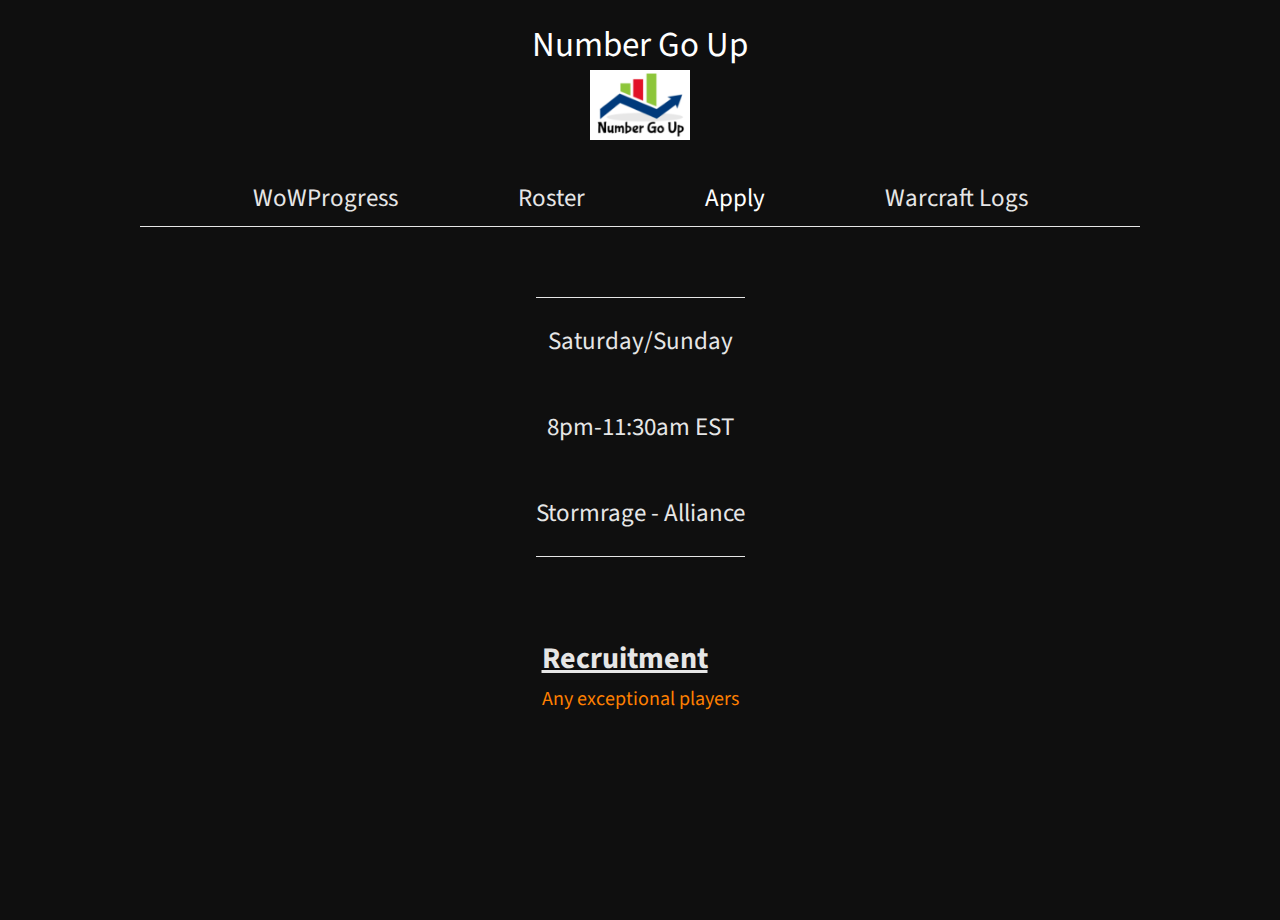
==== index.html @ fb9ecccf "Update index.html" ====
<!doctype html>

<html lang="en">
<head>
  <meta charset="utf-8">
  <meta http-equiv="X-UA-Compatible" content="IE=edge">
  <meta name="viewport" content="width=device-width, initial-scale=1, minimum-scale=1">

  <title>Number Go Up - Stormrage</title>

  <link href="https://fonts.googleapis.com/css?family=Source+Sans+Pro:400,400i,700,700i" rel="stylesheet">
  <link rel="stylesheet" href="main.css">
  <link rel="stylesheet" href="home.css">

</head>

<body>

  <div id="header" class="flex-column">
    <span id="header-title">Number Go Up</span>
    <img id="header-image" src="images/NGU.png">
  </div>
  
  <div class="flex-center">

    <div id="header-links" class="flex-column">

      <div class="flex-center">

        <a class="header-link" target="_blank" href="https://www.wowprogress.com/guild/us/stormrage/Number+Go+Up">WoWProgress</a>
        <a class="header-link" href="roster.html">Roster</a>
        <a id="apply-link" class="header-link" target="_blank" href="https://forms.gle/pVF8HqTgzbvkHQsN6">Apply</a>
        <a class="header-link" target="_blank" href="https://www.warcraftlogs.com/guild/us/stormrage/number%20go%20up">Warcraft Logs</a>
      </div>

      <div class="divider"></div>
    </div>
  </div>

  <main id="main" class="flex-center">

    <div id="left" class="flex-column flex-1">
      <div id="info" class="flex-column">
        <p>Saturday/Sunday</p>
        <p>8pm-11:30am EST</p>
        <p>Stormrage - Alliance</p>
      </div>
    </div>

    <section id="right" class="flex-column-start flex-1 flex-order-1">
      
      <section id="recruitment">
        <h3 id="recruitment-header">Recruitment</h3>
        <p>Any exceptional players<p>
      </section>
    </section>
  </main>

</body>
</html>
---- main.css ----
* {
    font-size: 62.5%;
    font-family: 'Source Sans Pro', sans-serif;
    color: #e6e6e6;
}

html, body {
    height: 100%;
}

body {
    background-color: #0f0f0f;
    margin: 0;
}

.border {
    border: solid 1px #111;
    border-radius: 4px;
    box-shadow: 0 0 10px 1px #111;
}

.element-bg-color {
    background-color: #0f0f0f;
}

.text-link {
    color: #3399ff !important;
}

.divider {
    border-top: solid 1px #e6e6e6;
    width: 100%;
    height: 0;
    margin-top: 1rem;
}

.flex-center {
    display: flex;
    justify-content: center;
    align-items: center;
}

.flex-center-start {
    display: flex;
    justify-content: flex-start;
    align-items: center;
}

.flex-column {
    display: flex;
    flex-direction: column;
    justify-content: center;
    align-items: center;
}

.flex-column-start {
    display: flex;
    flex-direction: column;
    justify-content: flex-start;
    align-items: center;
}

.flex-1 {
    flex: 1;
}

.flex-2 {
    flex: 2;
}
---- home.css ----
#header {
    margin-top: 2rem;
}

#header-title {
    font-size: 3.5rem;
    color: #FFFFFF;
}

#header-image {
    width: 100px;
}

#header-links { 
    width: 100rem;
    margin-top: 4rem;
}

.header-link {
    font-size: 2.5rem;
    margin-left: 6rem;
    margin-right: 6rem;
    text-decoration: none;
}

#apply-link {
    color: #FFFFFF;
}

#main {
    margin-bottom: 2rem;
    align-items: flex-start;
}

#left {
    justify-content: flex-start;
}

#info {
    margin-top: 7rem;
    border-top: solid 1px #e6e6e6;
    border-bottom: solid 1px #e6e6e6;
}

#info p {
    font-size: 2.5rem;
    text-align: center;
}

#blog h1 {
    font-size: 4rem;
    margin-top: 4rem;
    margin-left: 1rem;
    margin-right: 1rem;
    margin-bottom: 0;
}

#date {
    font-size: 2.5rem !important;
    margin-bottom: 1rem !important;
}

#blog p {
    font-size: 2rem;
    margin: 0;
    margin-left: 1rem;
    margin-right: 1rem;
    text-align: center;
}

.image {
    margin-top: 1rem;
}

#blog p {
    width: 768px;
}

#blog img {
    width: 768px;
    border: 1px solid black;
}

#right {
    align-items: flex-start;
}

#recruitment {
    margin-top: 8rem;
}

#recruitment p {
    color: #FF8000;
    font-size: 2rem;
    margin-top: 0rem;
}

#recruitment-header {
    font-size: 3rem;
    text-decoration: underline;
    margin-top: 0;
    margin-bottom: 0.5rem;
}

@media screen and (max-width: 1700px) {
    
    .flex-order-1 {
        order: 1;
    }

    .flex-order-2 {
        order: 2;
    }

    body > div {
        flex-direction: column;
    }

    #main {
        flex-direction: column;
        align-items: center;
    }
}

@media screen and (max-width: 1050px) {

    #header-links {
        width: 95vw;
    }

    #header-links > div {
        flex-direction: column;
    }

    #header-links > div a {
        margin-top: 1rem;
    }
}

@media screen and (max-width: 800px) {

    #blog p {
        width: 95vw;
    }

    #blog img {
        width: 95vw;
    }
}
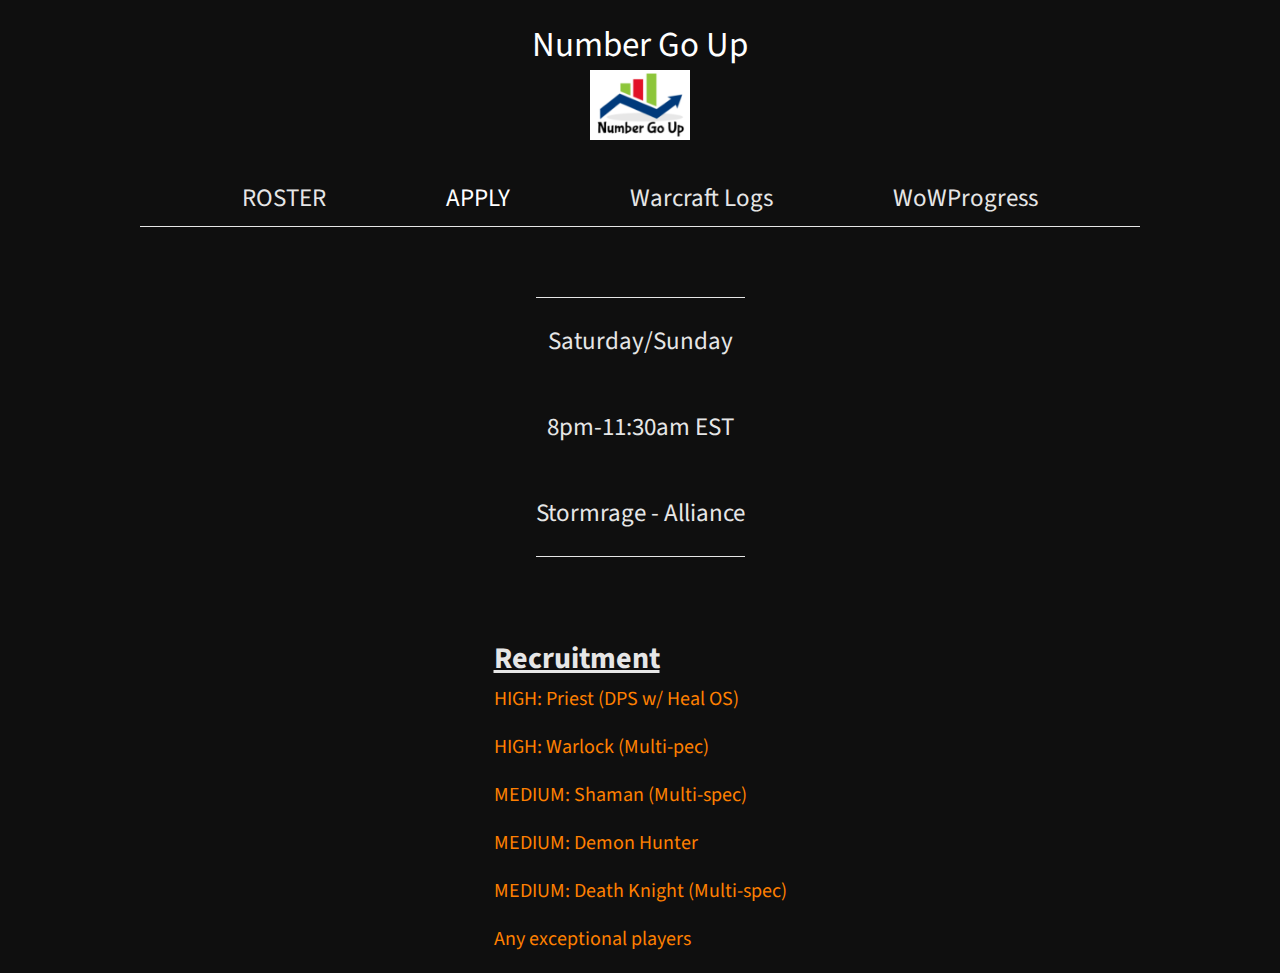
==== commit 42c34d33: "Update index.html" ====
--- a/index.html
+++ b/index.html
@@ -27,10 +27,10 @@
 
       <div class="flex-center">
 
+        <a class="header-link" href="roster.html">ROSTER</a>
+        <a id="apply-link" class="header-link" target="_blank" href="https://forms.gle/pVF8HqTgzbvkHQsN6">APPLY</a>
+        <a class="header-link" target="_blank" href="https://www.warcraftlogs.com/guild/us/stormrage/number%20go%20up">Warcraft Logs</a>
         <a class="header-link" target="_blank" href="https://www.wowprogress.com/guild/us/stormrage/Number+Go+Up">WoWProgress</a>
-        <a class="header-link" href="roster.html">Roster</a>
-        <a id="apply-link" class="header-link" target="_blank" href="https://forms.gle/pVF8HqTgzbvkHQsN6">Apply</a>
-        <a class="header-link" target="_blank" href="https://www.warcraftlogs.com/guild/us/stormrage/number%20go%20up">Warcraft Logs</a>
       </div>
 
       <div class="divider"></div>
@@ -51,6 +51,11 @@
       
       <section id="recruitment">
         <h3 id="recruitment-header">Recruitment</h3>
+        <p>HIGH: Priest (DPS w/ Heal OS)<p>
+        <p>HIGH: Warlock (Multi-pec)<p>
+        <p>MEDIUM: Shaman (Multi-spec)<p>
+        <p>MEDIUM: Demon Hunter<p>
+        <p>MEDIUM: Death Knight (Multi-spec)<p>
         <p>Any exceptional players<p>
       </section>
     </section>
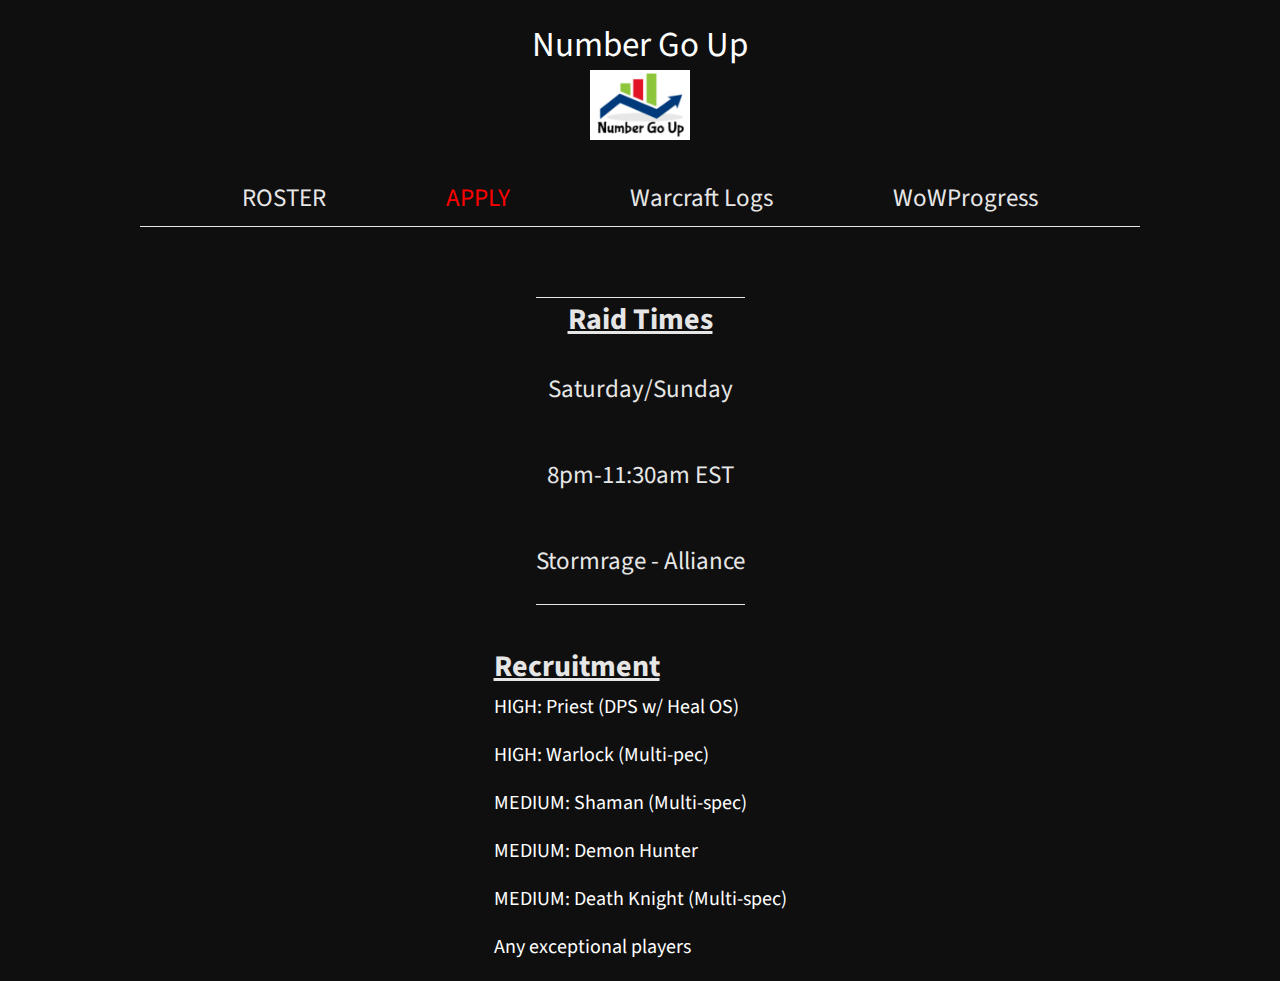
==== commit cd1f4188: "Update index.html" ====
--- a/index.html
+++ b/index.html
@@ -41,6 +41,7 @@
 
     <div id="left" class="flex-column flex-1">
       <div id="info" class="flex-column">
+        <h3 id="recruitment-header">Raid Times</h3>
         <p>Saturday/Sunday</p>
         <p>8pm-11:30am EST</p>
         <p>Stormrage - Alliance</p>
--- a/main.css
+++ b/main.css
@@ -36,7 +36,7 @@
 
 .flex-center {
     display: flex;
-    justify-content: center;
+    justify-content: left;
     align-items: center;
 }
 
@@ -49,14 +49,14 @@
 .flex-column {
     display: flex;
     flex-direction: column;
-    justify-content: center;
+    justify-content: left;
     align-items: center;
 }
 
 .flex-column-start {
     display: flex;
     flex-direction: column;
-    justify-content: flex-start;
+    justify-content: right;
     align-items: center;
 }
 
--- a/home.css
+++ b/home.css
@@ -24,7 +24,7 @@
 }
 
 #apply-link {
-    color: #FFFFFF;
+    color: #FF0000;
 }
 
 #main {
@@ -86,11 +86,11 @@
 }
 
 #recruitment {
-    margin-top: 8rem;
+    margin-top: 4rem;
 }
 
 #recruitment p {
-    color: #FF8000;
+    color: #FFFFFF;
     font-size: 2rem;
     margin-top: 0rem;
 }
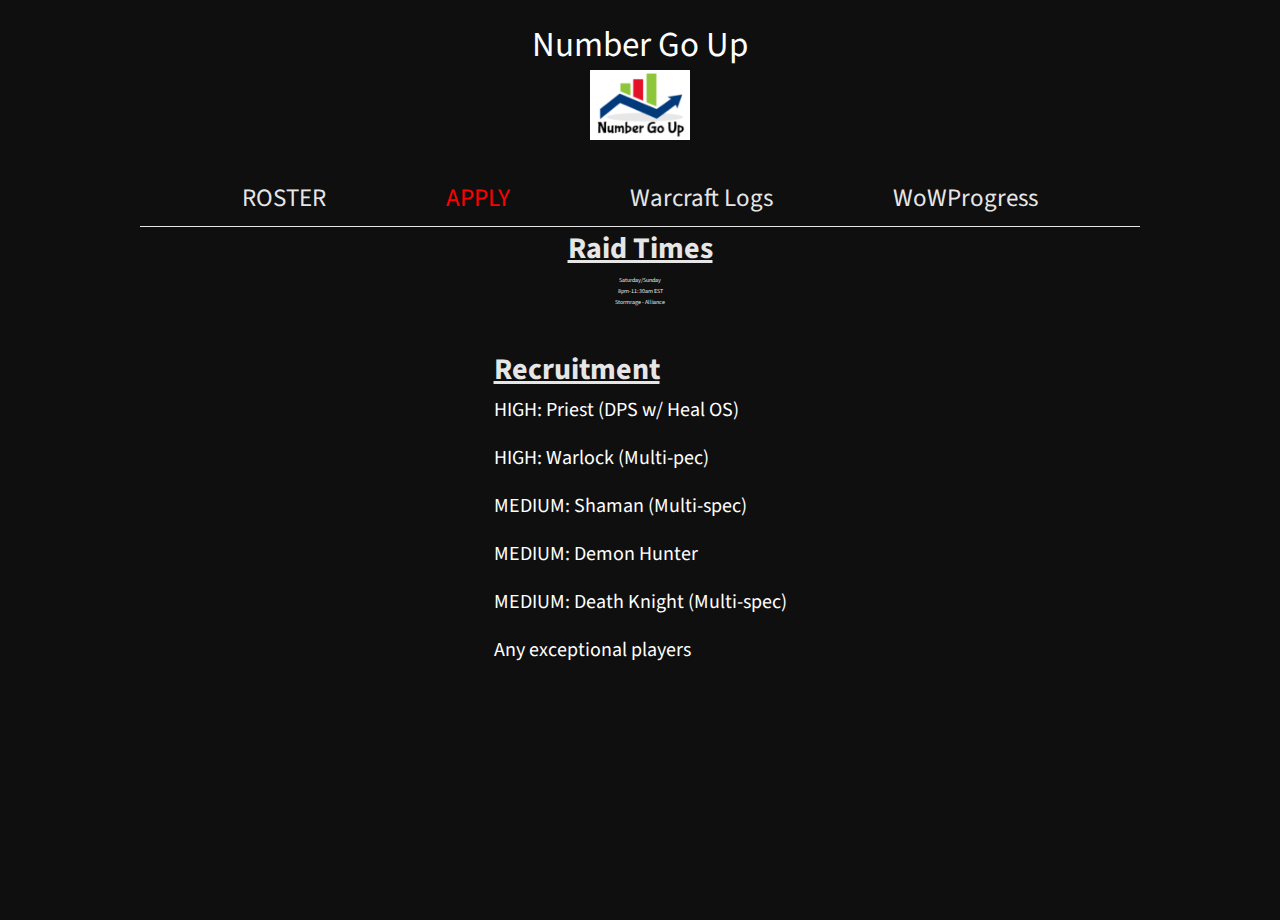
==== commit 735d43c8: "Update index.html" ====
--- a/index.html
+++ b/index.html
@@ -40,12 +40,10 @@
   <main id="main" class="flex-center">
 
     <div id="left" class="flex-column flex-1">
-      <div id="info" class="flex-column">
         <h3 id="recruitment-header">Raid Times</h3>
         <p>Saturday/Sunday</p>
         <p>8pm-11:30am EST</p>
         <p>Stormrage - Alliance</p>
-      </div>
     </div>
 
     <section id="right" class="flex-column-start flex-1 flex-order-1">
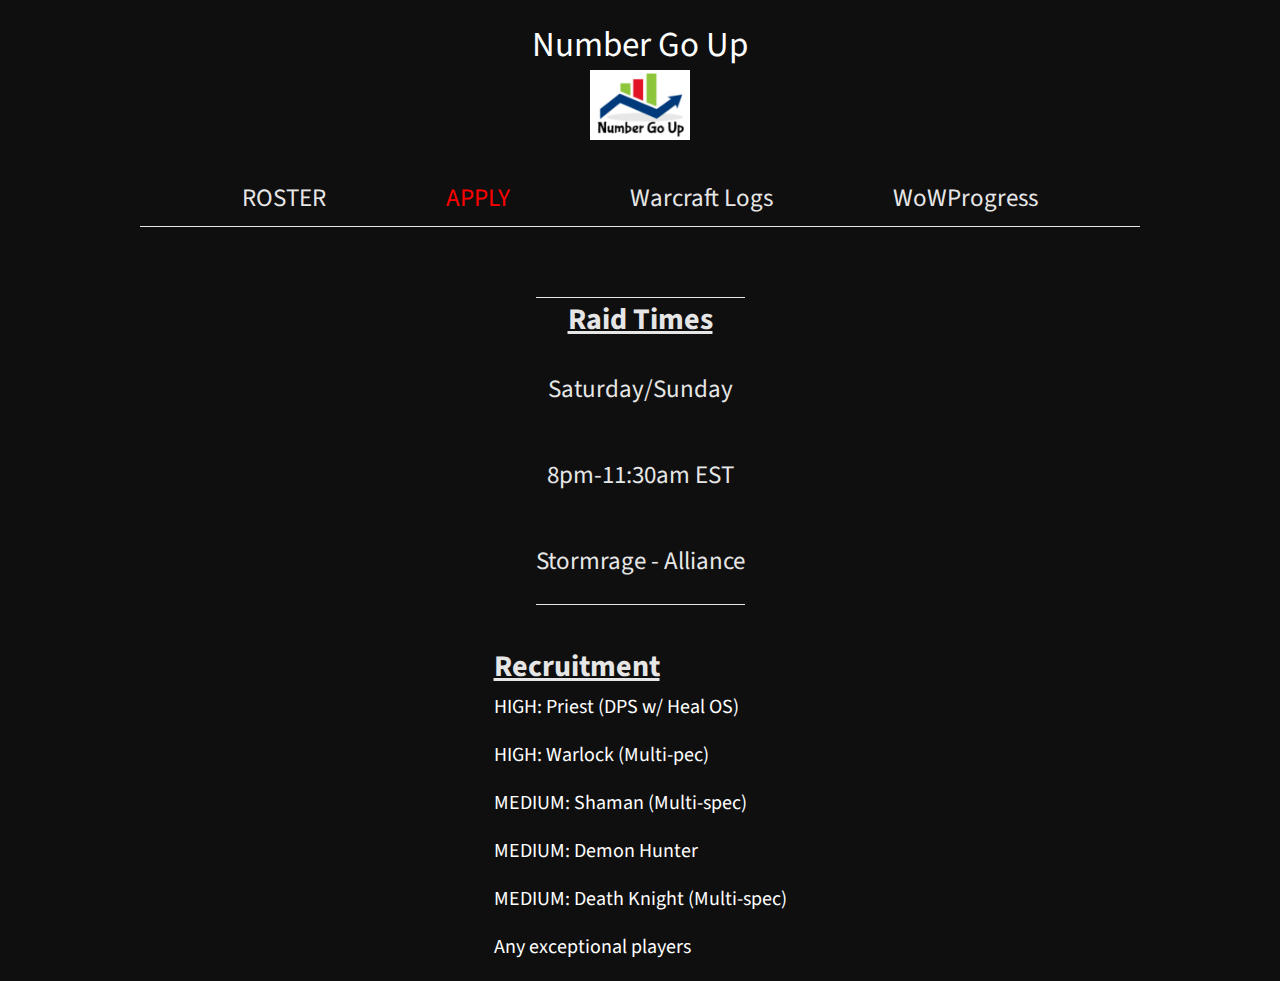
==== commit 363ef6b3: "Update index.html" ====
--- a/index.html
+++ b/index.html
@@ -40,10 +40,12 @@
   <main id="main" class="flex-center">
 
     <div id="left" class="flex-column flex-1">
+      <div id="info" class="flex-column">
         <h3 id="recruitment-header">Raid Times</h3>
         <p>Saturday/Sunday</p>
         <p>8pm-11:30am EST</p>
         <p>Stormrage - Alliance</p>
+      </div>
     </div>
 
     <section id="right" class="flex-column-start flex-1 flex-order-1">
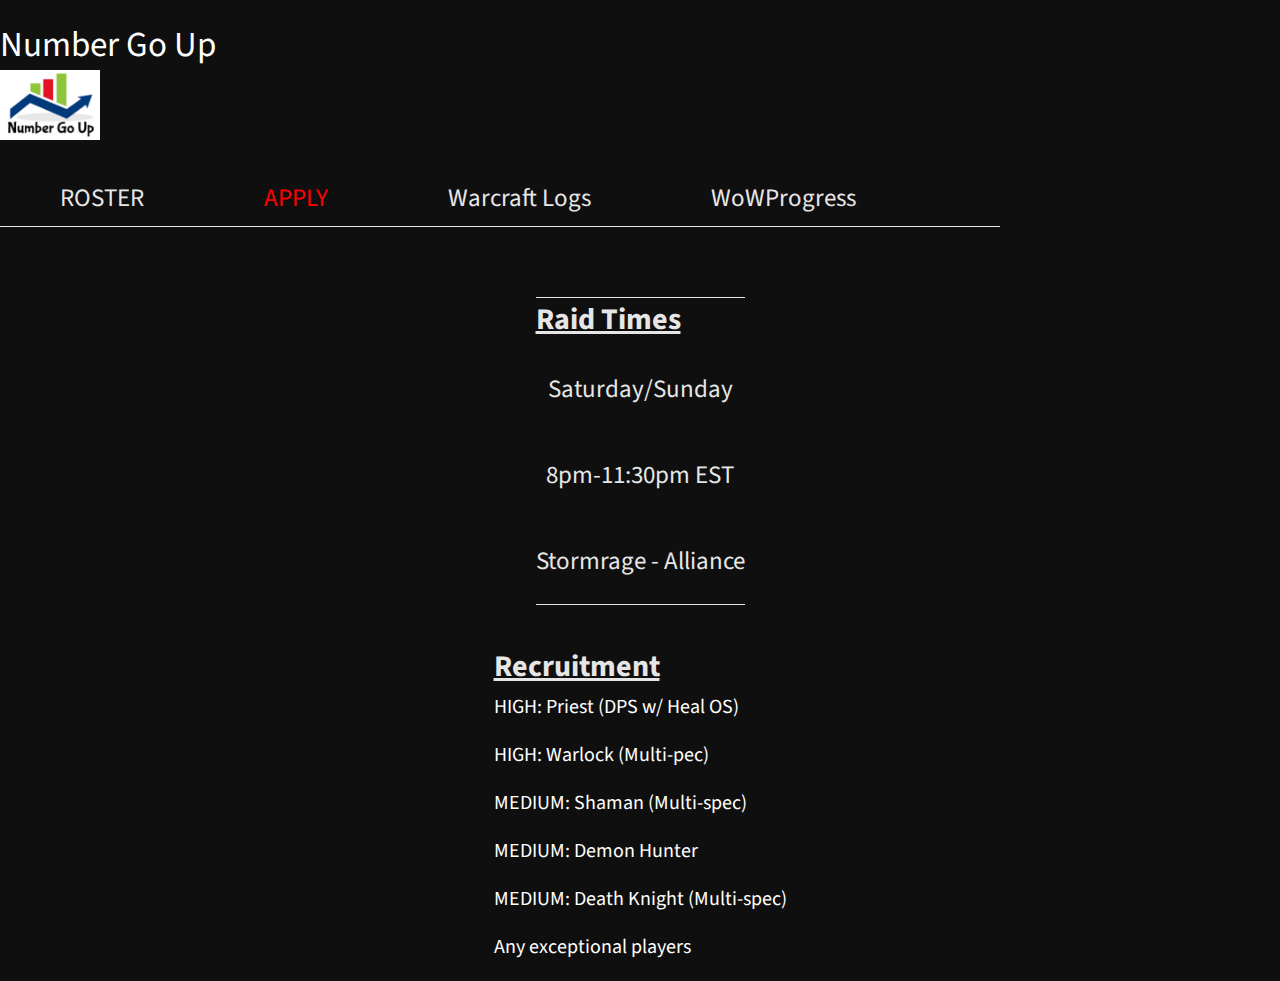
==== commit f7593241: "Update index.html" ====
--- a/index.html
+++ b/index.html
@@ -43,7 +43,7 @@
       <div id="info" class="flex-column">
         <h3 id="recruitment-header">Raid Times</h3>
         <p>Saturday/Sunday</p>
-        <p>8pm-11:30am EST</p>
+        <p>8pm-11:30pm EST</p>
         <p>Stormrage - Alliance</p>
       </div>
     </div>
--- a/main.css
+++ b/main.css
@@ -37,27 +37,27 @@
 .flex-center {
     display: flex;
     justify-content: left;
-    align-items: center;
+    align-items: left;
 }
 
 .flex-center-start {
     display: flex;
     justify-content: flex-start;
-    align-items: center;
+    align-items: right;
 }
 
 .flex-column {
     display: flex;
     flex-direction: column;
     justify-content: left;
-    align-items: center;
+    align-items: left;
 }
 
 .flex-column-start {
     display: flex;
     flex-direction: column;
     justify-content: right;
-    align-items: center;
+    align-items: right;
 }
 
 .flex-1 {
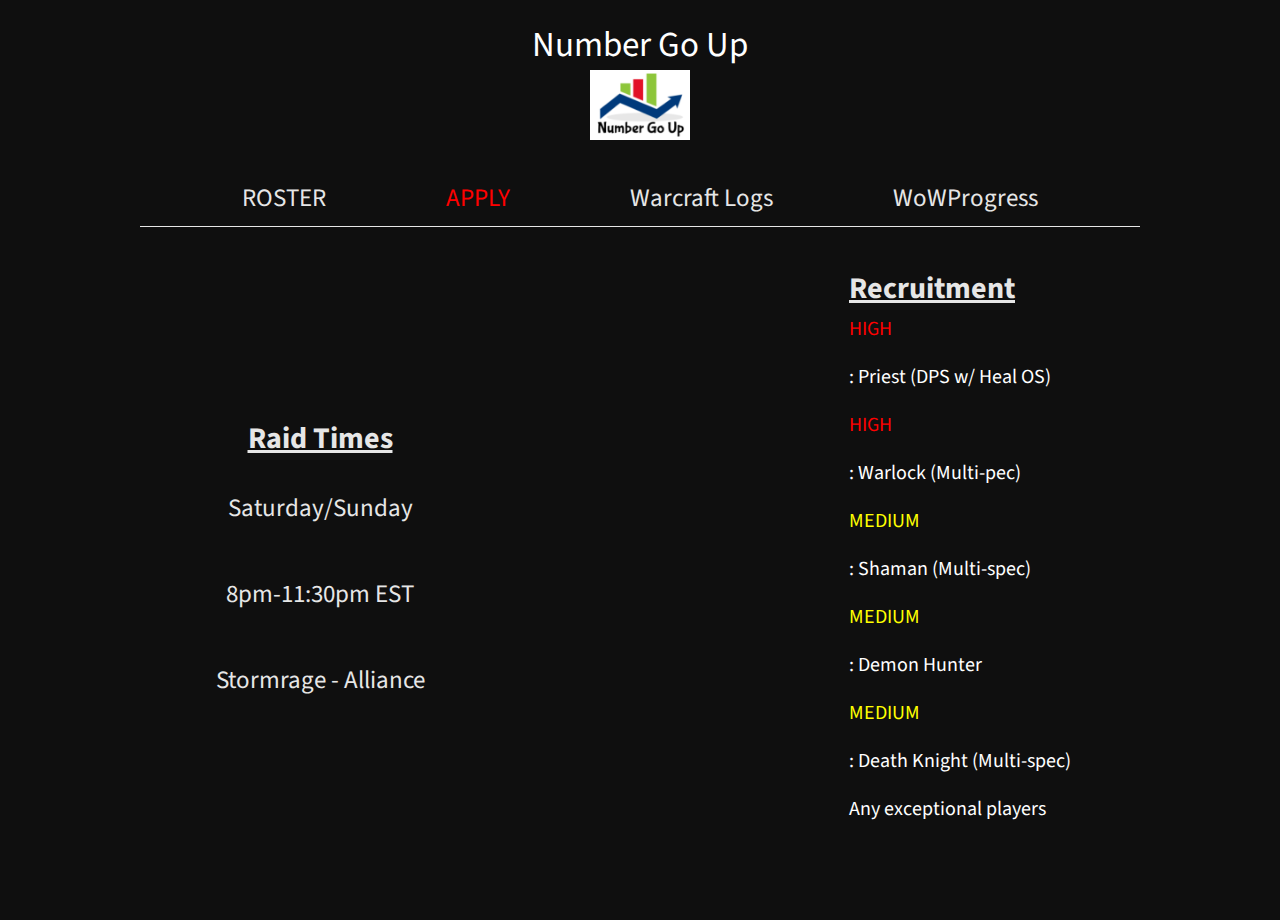
==== commit 3613bd92: "Update index.html" ====
--- a/index.html
+++ b/index.html
@@ -52,11 +52,11 @@
       
       <section id="recruitment">
         <h3 id="recruitment-header">Recruitment</h3>
-        <p>HIGH: Priest (DPS w/ Heal OS)<p>
-        <p>HIGH: Warlock (Multi-pec)<p>
-        <p>MEDIUM: Shaman (Multi-spec)<p>
-        <p>MEDIUM: Demon Hunter<p>
-        <p>MEDIUM: Death Knight (Multi-spec)<p>
+        <p style="color:red">HIGH </p><p>: Priest (DPS w/ Heal OS)<p>
+        <p style="color:red">HIGH </p><p>: Warlock (Multi-pec)<p>
+        <p style="color:yellow">MEDIUM </p><p>: Shaman (Multi-spec)<p>
+        <p style="color:yellow">MEDIUM </p><p>: Demon Hunter<p>
+        <p style="color:yellow">MEDIUM </p><p>: Death Knight (Multi-spec)<p>
         <p>Any exceptional players<p>
       </section>
     </section>
--- a/main.css
+++ b/main.css
@@ -36,28 +36,28 @@
 
 .flex-center {
     display: flex;
-    justify-content: left;
-    align-items: left;
+    justify-content: center;
+    align-items: center;
 }
 
 .flex-center-start {
     display: flex;
     justify-content: flex-start;
-    align-items: right;
+    align-items: center;
 }
 
 .flex-column {
     display: flex;
     flex-direction: column;
-    justify-content: left;
-    align-items: left;
+    justify-content: center;
+    align-items: center;
 }
 
 .flex-column-start {
     display: flex;
     flex-direction: column;
-    justify-content: right;
-    align-items: right;
+    justify-content: flex-start;
+    align-items: center;
 }
 
 .flex-1 {
--- a/home.css
+++ b/home.css
@@ -33,13 +33,11 @@
 }
 
 #left {
-    justify-content: flex-start;
+    justify-content: center;
 }
 
 #info {
     margin-top: 7rem;
-    border-top: solid 1px #e6e6e6;
-    border-bottom: solid 1px #e6e6e6;
 }
 
 #info p {
@@ -82,7 +80,7 @@
 }
 
 #right {
-    align-items: flex-start;
+    align-items: center;
 }
 
 #recruitment {
@@ -117,7 +115,6 @@
     }
 
     #main {
-        flex-direction: column;
         align-items: center;
     }
 }
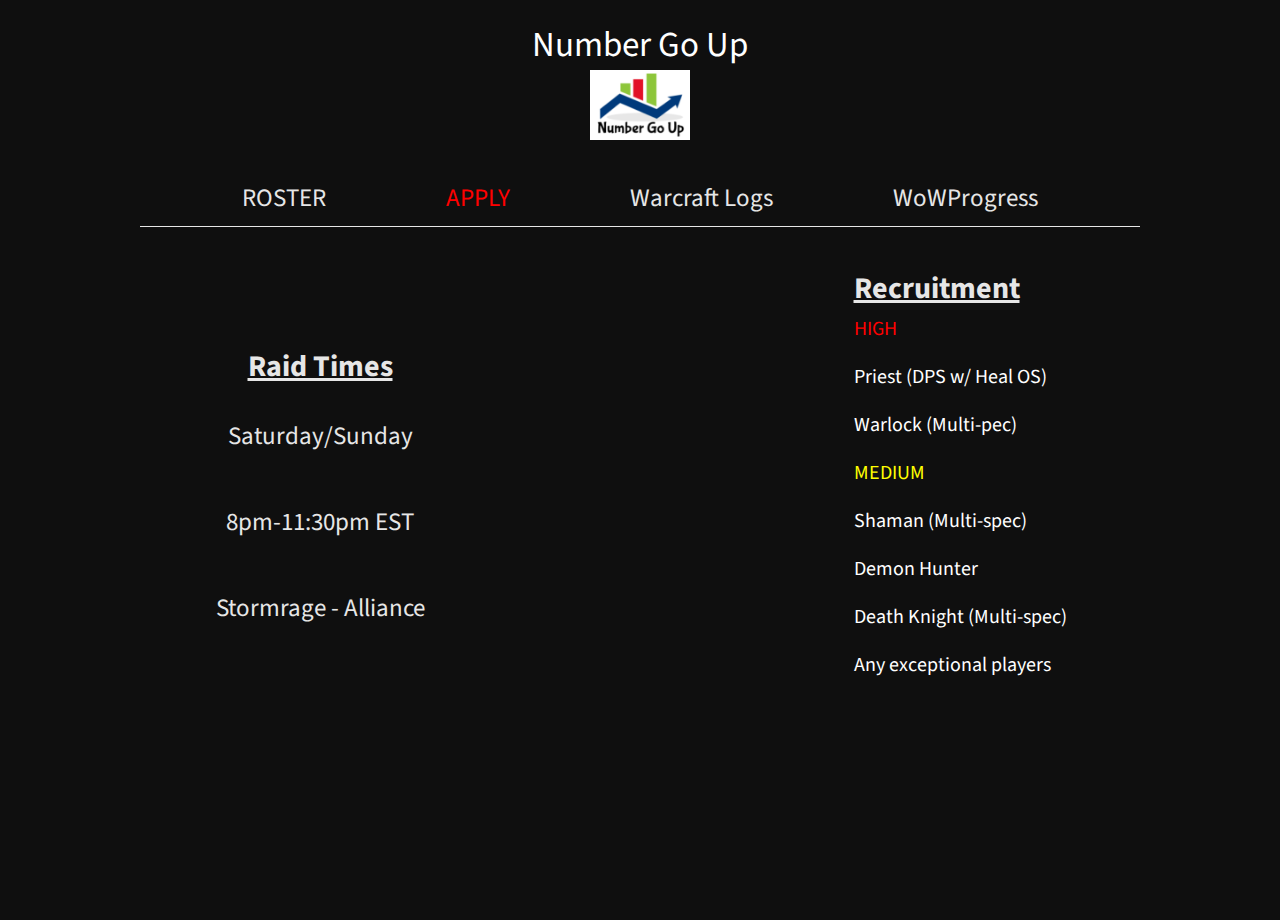
==== commit 0ab0eb3a: "Update index.html" ====
--- a/index.html
+++ b/index.html
@@ -52,11 +52,13 @@
       
       <section id="recruitment">
         <h3 id="recruitment-header">Recruitment</h3>
-        <p style="color:red">HIGH </p><p>: Priest (DPS w/ Heal OS)<p>
-        <p style="color:red">HIGH </p><p>: Warlock (Multi-pec)<p>
-        <p style="color:yellow">MEDIUM </p><p>: Shaman (Multi-spec)<p>
-        <p style="color:yellow">MEDIUM </p><p>: Demon Hunter<p>
-        <p style="color:yellow">MEDIUM </p><p>: Death Knight (Multi-spec)<p>
+        <p style="color:red">HIGH </p>
+        <p>Priest (DPS w/ Heal OS)<p>
+        <p>Warlock (Multi-pec)<p>
+        <p style="color:yellow">MEDIUM </p>
+        <p>Shaman (Multi-spec)<p>
+        <p>Demon Hunter<p>
+        <p>Death Knight (Multi-spec)<p>
         <p>Any exceptional players<p>
       </section>
     </section>
